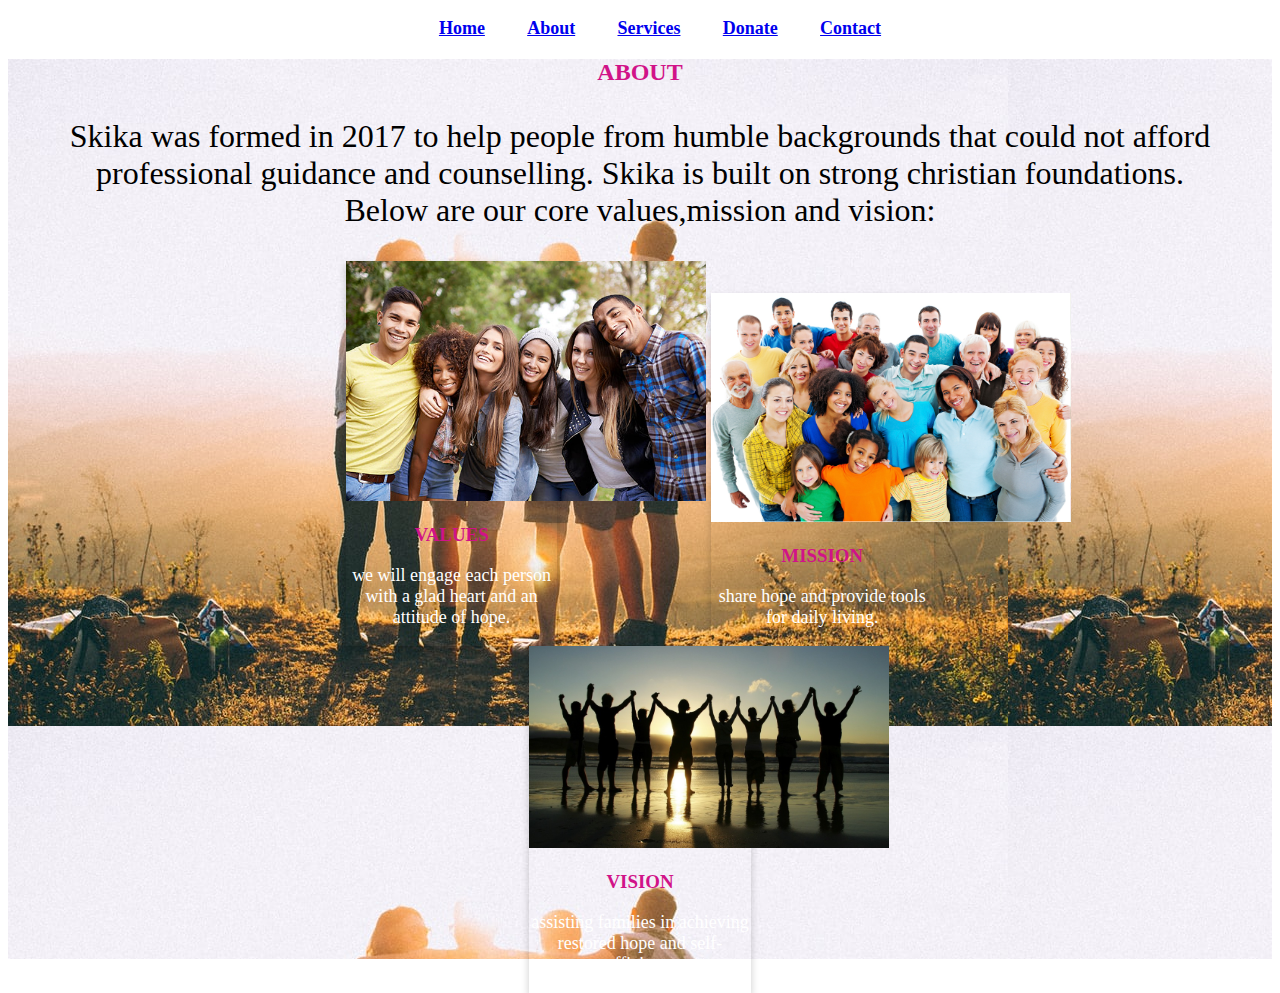
==== about.html @ 1da3767b "add about.css" ====
<!DOCTYPE html>
<html lang="en">
<head>
    <meta charset="UTF-8">
    <meta name="viewport" content="width=device-width, initial-scale=1.0">
    <title>SKIKA</title>
    <link rel="stylesheet" type="text/css" href="about.css">
</head>
<body>
    <div class="nav">
        <div id="banner">
            <nav>
                <ul>
                    <li><a href="index.html">Home</a></li>
                    <li><a href="about.html">About</a></li>
                    <li><a href="services.html">Services</a></li>
                    <li><a href="donate.html">Donate</a></li>
                    <li><a href="contact.html">Contact</a></li>

                </ul>

            </nav>

        </div>
    </div>
    

    <div class="about" >
        <div id="about">
        <h2>ABOUT</h2>
        <P>Skika was formed in 2017 to help people from humble backgrounds that could not afford professional guidance and counselling.
            Skika is built on strong christian foundations.<br>
            Below are our core values,mission and vision:</P>
        <div class="cards">
            <div class="card" style="width:18.9%" >
             <img src="images/ABOUT.jpg" style="width:360px">
             <div class="word">
                 <h3>VALUES</h3>
                 <p> we will engage each person with a glad heart and an attitude of hope.</p>
             </div>
         </div>
         <div class="card" style="width:20% ">
             <img src="images/values.jpg" style="width:360px">
             <div class="word">
                 <h3>MISSION</h3>
                 <p>share hope and provide tools for daily living.</p>
             </div>
         </div>
         <div class ="card" style="width:20%">
             <img src="images/vision.jpg" style="width:360px">
             <div class="word">
                 <h3>VISION</h3>
                 <p>assisting families in achieving restored hope and self-sufficiency.</p>
             </div>
         </div>
         </div>
        </div>
    </div>
 </section>

</body>

</html>
---- about.css ----
.nav{
    background-color:black;
    color: rgb(209, 19, 136);
    text-align: center;
    font-size: large;
    font-weight:bolder ;
    flex: inherit;
    word-spacing:1cm ;
}
.nav li{
    display: inline-flex;
}
.nav ul{
    list-style: none;
    background-color: white;
    text-align:center;
}
h3{
    color:rgb(209, 19, 136);
    font-size: 0.5cm;
}
h2{
    color:rgb(209, 19, 136); ;
}
.about{
    background-image: url(images/background.jpeg);
    background: size 100vh;;
    text-align: center;
    height: 100vh;
}
p{
    text-align: center;
    font-size: xx-large;
}
.cards {
    margin-left: 150px;
    align-content:center;
}
.word p{
    font-size:18px;
    color: white;
}
.card {
    box-shadow: 0 4px 8px 0 rgba(0, 0, 0, 0.2);
    transition: 0.3s;
    display: inline-block;
    margin-right: 150px;
}
.card:hover {
    box-shadow: 0 8px 16px 0 rgba(0, 0, 0, 0.2);
}
.card1 {
    padding-right: 30px;
}
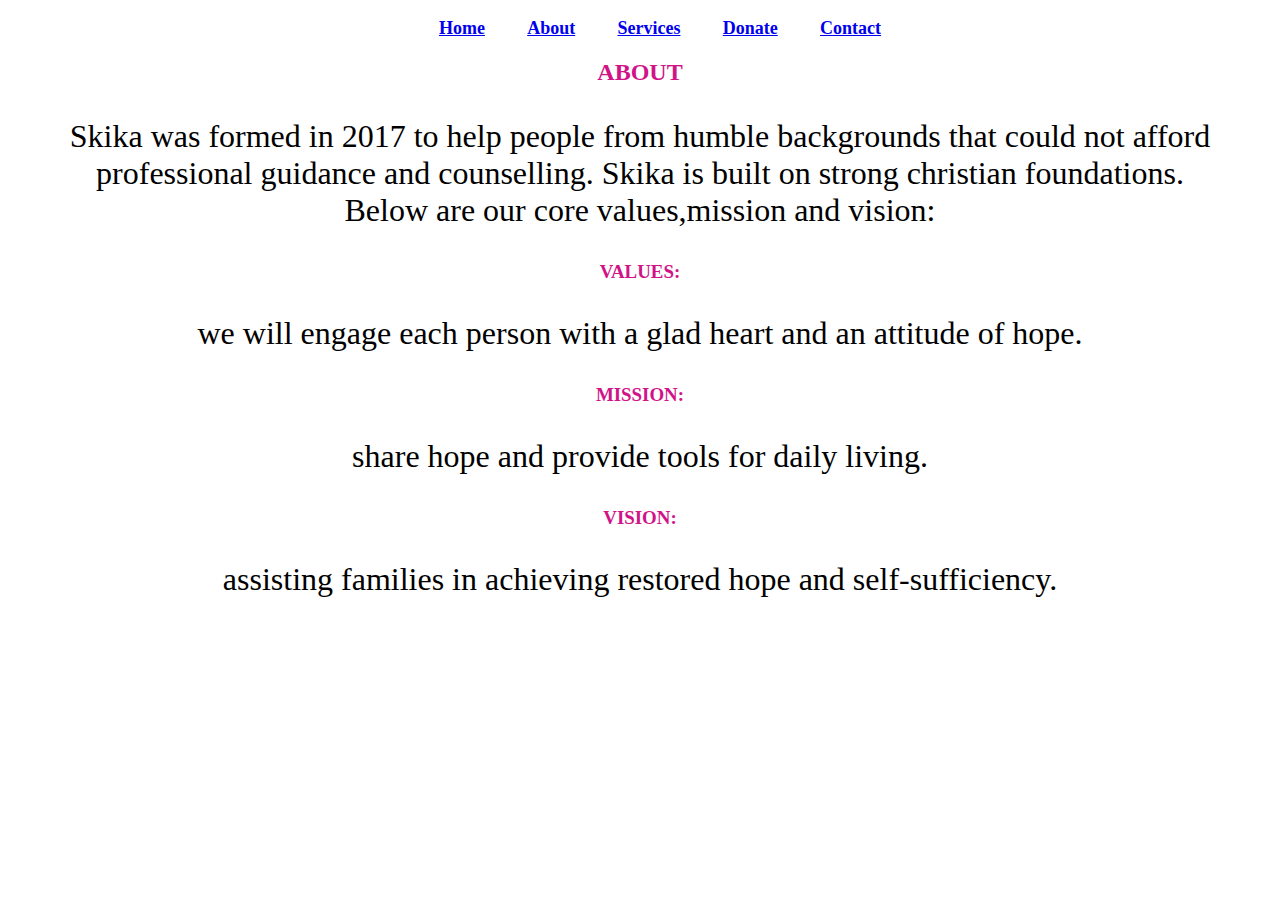
==== commit b0b0fbcd: "add about.css" ====
--- a/about.html
+++ b/about.html
@@ -23,41 +23,19 @@
 
         </div>
     </div>
-    
-
-    <div class="about" >
+    <div class="about">
         <div id="about">
-        <h2>ABOUT</h2>
-        <P>Skika was formed in 2017 to help people from humble backgrounds that could not afford professional guidance and counselling.
-            Skika is built on strong christian foundations.<br>
-            Below are our core values,mission and vision:</P>
-        <div class="cards">
-            <div class="card" style="width:18.9%" >
-             <img src="images/ABOUT.jpg" style="width:360px">
-             <div class="word">
-                 <h3>VALUES</h3>
-                 <p> we will engage each person with a glad heart and an attitude of hope.</p>
-             </div>
-         </div>
-         <div class="card" style="width:20% ">
-             <img src="images/values.jpg" style="width:360px">
-             <div class="word">
-                 <h3>MISSION</h3>
-                 <p>share hope and provide tools for daily living.</p>
-             </div>
-         </div>
-         <div class ="card" style="width:20%">
-             <img src="images/vision.jpg" style="width:360px">
-             <div class="word">
-                 <h3>VISION</h3>
-                 <p>assisting families in achieving restored hope and self-sufficiency.</p>
-             </div>
-         </div>
-         </div>
+            <h2>ABOUT</h2>
+            <P>Skika was formed in 2017 to help people from humble backgrounds that could not afford professional guidance and counselling.
+                Skika is built on strong christian foundations.<br>
+                Below are our core values,mission and vision:</P>
+                <h3>VALUES:</h3>
+                <p> we will engage each person with a glad heart and an attitude of hope.</p>
+                <h3>MISSION:</h3>
+                <p>share hope and provide tools for daily living.</p>
+                <h3>VISION:</h3>
+                <p>assisting families in achieving restored hope and self-sufficiency.</p>
         </div>
     </div>
- </section>
-
-</body>
-
+    </body>
 </html>--- a/about.css
+++ b/about.css
@@ -23,32 +23,14 @@
     color:rgb(209, 19, 136); ;
 }
 .about{
-    background-image: url(images/background.jpeg);
-    background: size 100vh;;
+    background-image: url(background.jpeg);
+    border-image-width: auto;
+    background-repeat: repeat;
+    height:80vh;
     text-align: center;
-    height: 100vh;
+    
 }
 p{
     text-align: center;
     font-size: xx-large;
 }
-.cards {
-    margin-left: 150px;
-    align-content:center;
-}
-.word p{
-    font-size:18px;
-    color: white;
-}
-.card {
-    box-shadow: 0 4px 8px 0 rgba(0, 0, 0, 0.2);
-    transition: 0.3s;
-    display: inline-block;
-    margin-right: 150px;
-}
-.card:hover {
-    box-shadow: 0 8px 16px 0 rgba(0, 0, 0, 0.2);
-}
-.card1 {
-    padding-right: 30px;
-}
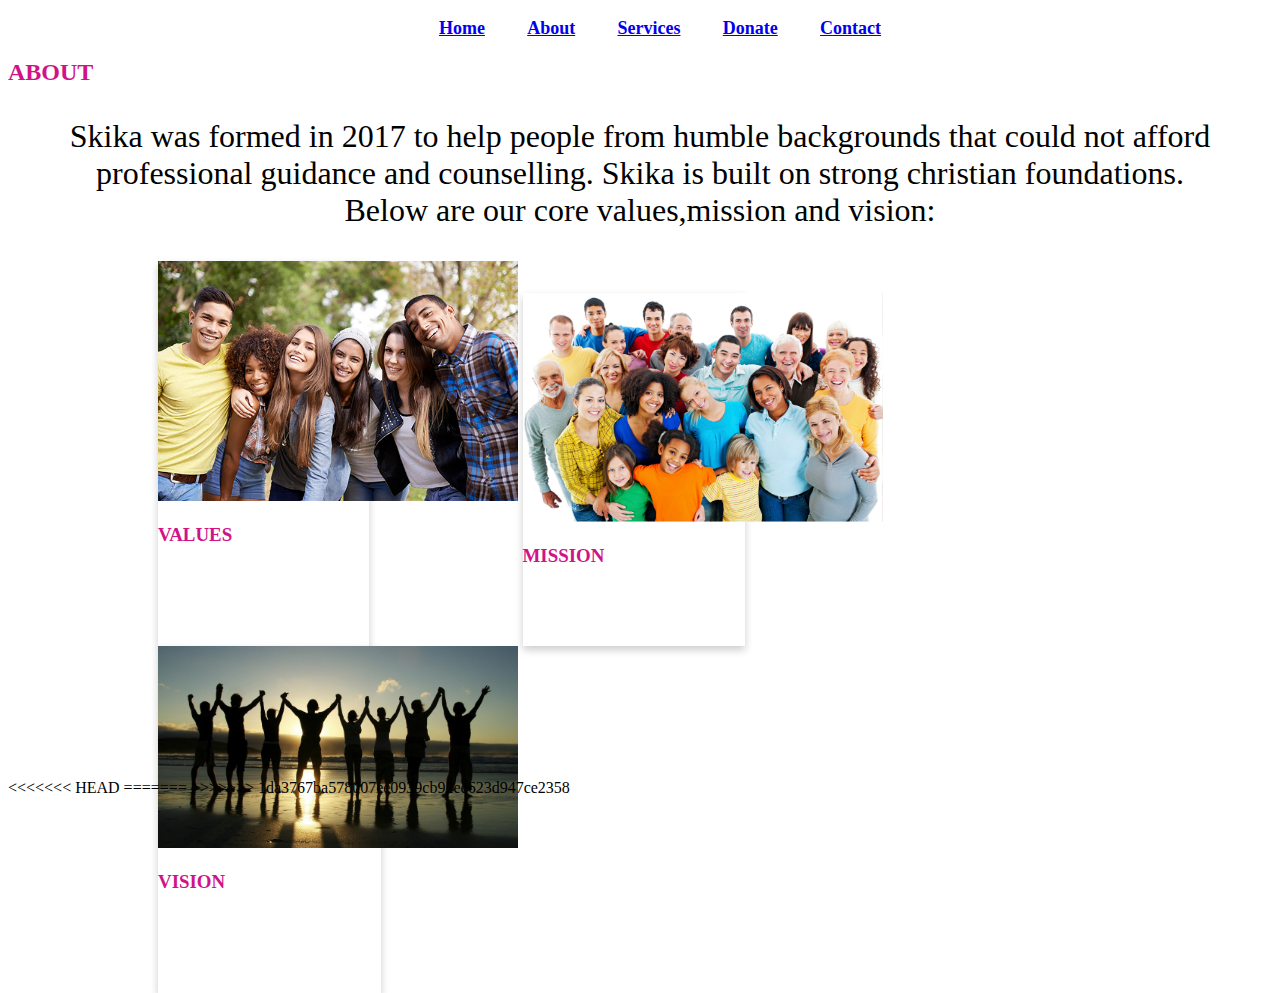
==== commit d4e66d86: "add about.css" ====
--- a/about.html
+++ b/about.html
@@ -23,19 +23,45 @@
 
         </div>
     </div>
-    <div class="about">
+    
+
+    <div class="about" >
         <div id="about">
-            <h2>ABOUT</h2>
-            <P>Skika was formed in 2017 to help people from humble backgrounds that could not afford professional guidance and counselling.
-                Skika is built on strong christian foundations.<br>
-                Below are our core values,mission and vision:</P>
-                <h3>VALUES:</h3>
-                <p> we will engage each person with a glad heart and an attitude of hope.</p>
-                <h3>MISSION:</h3>
-                <p>share hope and provide tools for daily living.</p>
-                <h3>VISION:</h3>
-                <p>assisting families in achieving restored hope and self-sufficiency.</p>
+        <h2>ABOUT</h2>
+        <P>Skika was formed in 2017 to help people from humble backgrounds that could not afford professional guidance and counselling.
+            Skika is built on strong christian foundations.<br>
+            Below are our core values,mission and vision:</P>
+        <div class="cards">
+            <div class="card" style="width:18.9%" >
+             <img src="images/ABOUT.jpg" style="width:360px">
+             <div class="word">
+                 <h3>VALUES</h3>
+                 <p> we will engage each person with a glad heart and an attitude of hope.</p>
+             </div>
+         </div>
+         <div class="card" style="width:20% ">
+             <img src="images/values.jpg" style="width:360px">
+             <div class="word">
+                 <h3>MISSION</h3>
+                 <p>share hope and provide tools for daily living.</p>
+             </div>
+         </div>
+         <div class ="card" style="width:20%">
+             <img src="images/vision.jpg" style="width:360px">
+             <div class="word">
+                 <h3>VISION</h3>
+                 <p>assisting families in achieving restored hope and self-sufficiency.</p>
+             </div>
+         </div>
+         </div>
         </div>
     </div>
+<<<<<<< HEAD
     </body>
+=======
+ </section>
+
+</body>
+
+>>>>>>> 1da3767ba578007ee0939cb92ee623d947ce2358
 </html>--- a/about.css
+++ b/about.css
@@ -23,10 +23,15 @@
     color:rgb(209, 19, 136); ;
 }
 .about{
+<<<<<<< HEAD
     background-image: url(background.jpeg);
     border-image-width: auto;
     background-repeat: repeat;
     height:80vh;
+=======
+    background-image: url(images/background.jpeg);
+    background: size 100vh;;
+>>>>>>> 1da3767ba578007ee0939cb92ee623d947ce2358
     text-align: center;
     
 }
@@ -34,3 +39,23 @@
     text-align: center;
     font-size: xx-large;
 }
+.cards {
+    margin-left: 150px;
+    align-content:center;
+}
+.word p{
+    font-size:18px;
+    color: white;
+}
+.card {
+    box-shadow: 0 4px 8px 0 rgba(0, 0, 0, 0.2);
+    transition: 0.3s;
+    display: inline-block;
+    margin-right: 150px;
+}
+.card:hover {
+    box-shadow: 0 8px 16px 0 rgba(0, 0, 0, 0.2);
+}
+.card1 {
+    padding-right: 30px;
+}
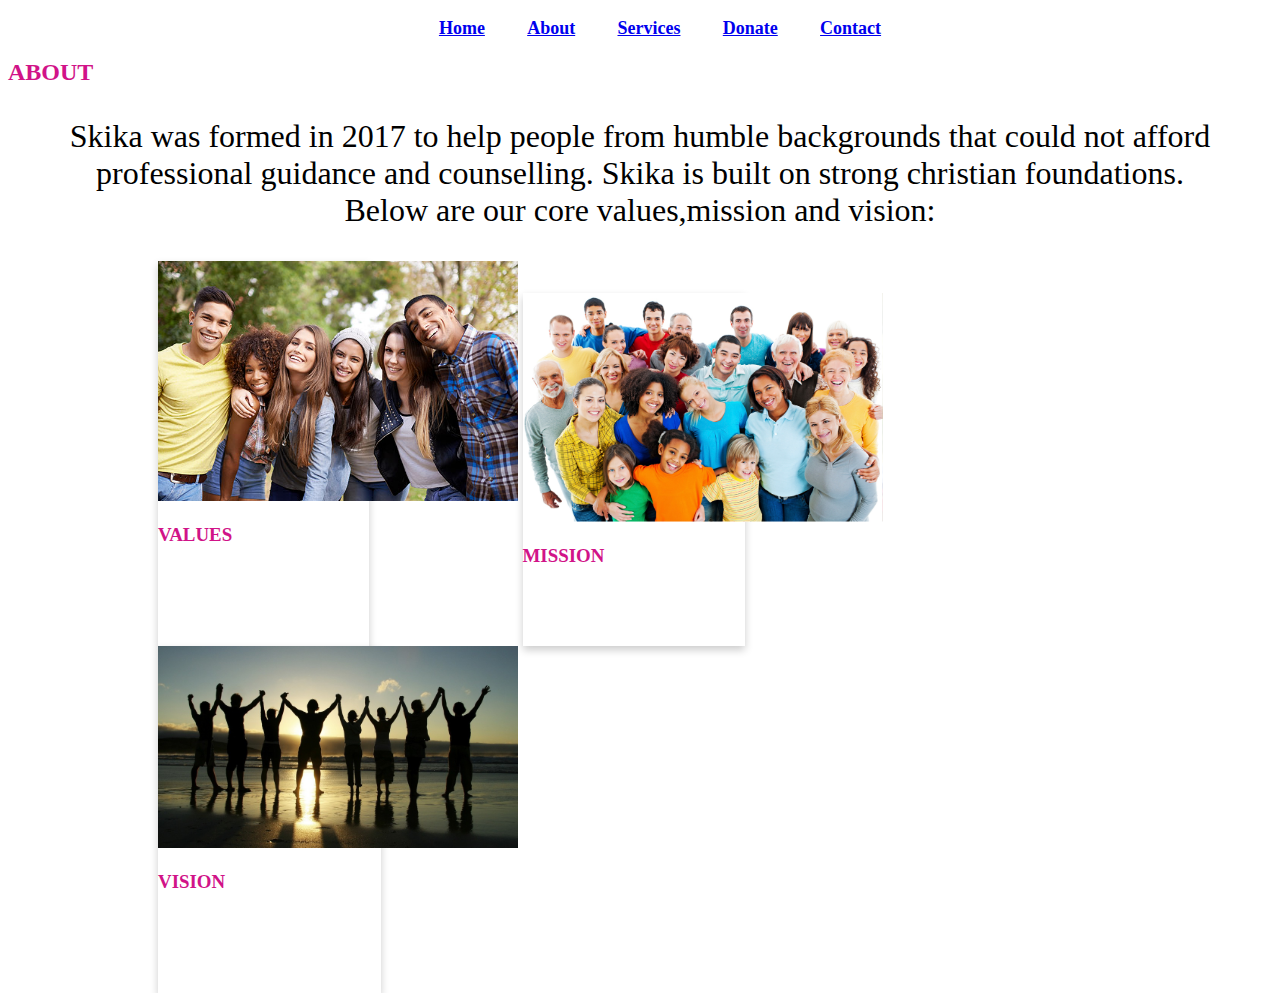
==== commit 04b62a25: "add about.html" ====
--- a/about.html
+++ b/about.html
@@ -56,12 +56,5 @@
          </div>
         </div>
     </div>
-<<<<<<< HEAD
     </body>
-=======
- </section>
-
-</body>
-
->>>>>>> 1da3767ba578007ee0939cb92ee623d947ce2358
 </html>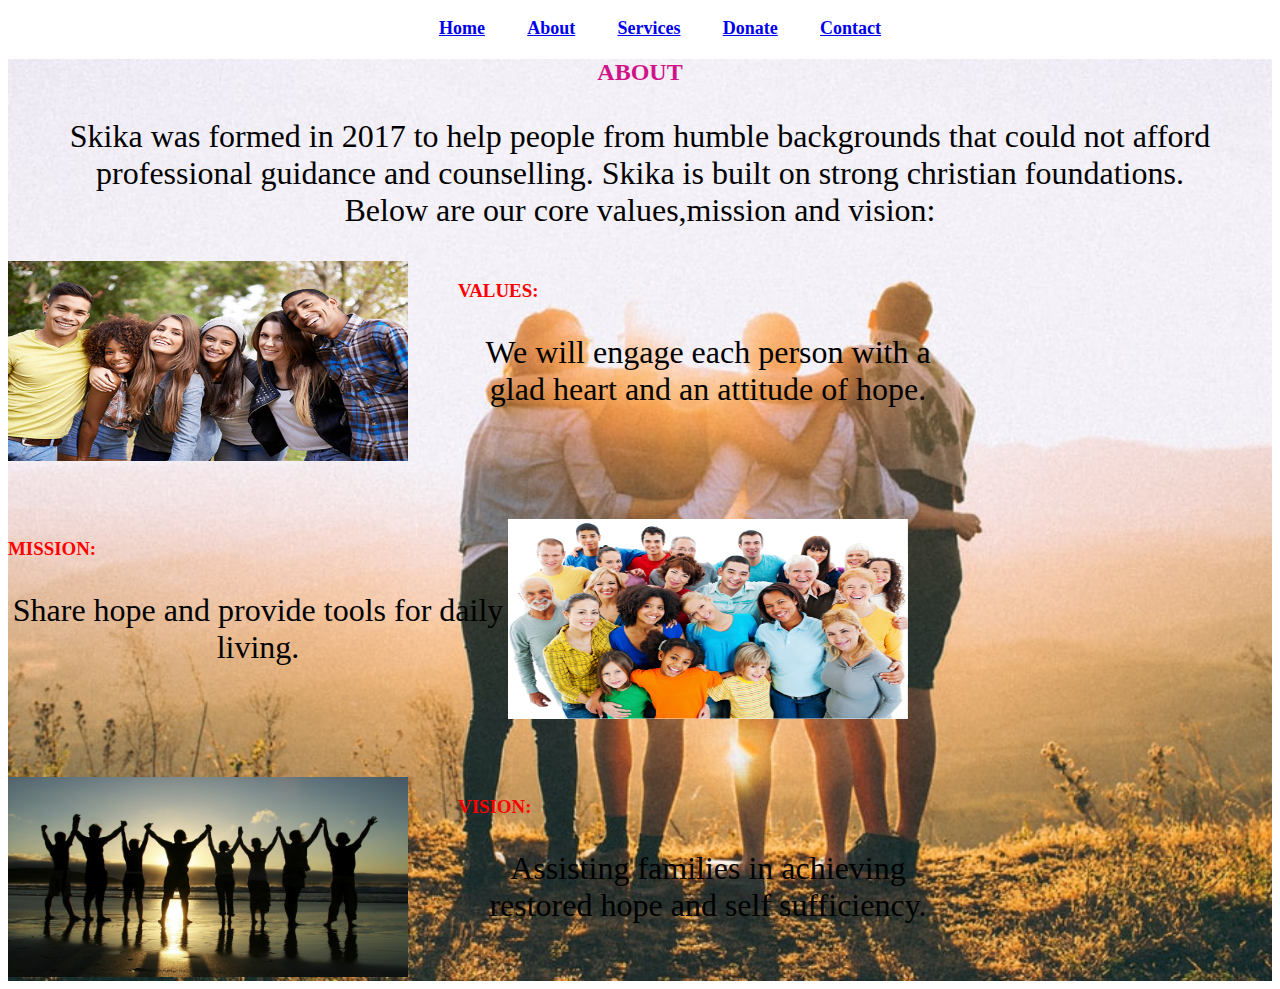
==== commit 8cc4e97a: "add about.css" ====
--- a/about.html
+++ b/about.html
@@ -31,29 +31,35 @@
         <P>Skika was formed in 2017 to help people from humble backgrounds that could not afford professional guidance and counselling.
             Skika is built on strong christian foundations.<br>
             Below are our core values,mission and vision:</P>
-        <div class="cards">
-            <div class="card" style="width:18.9%" >
-             <img src="images/ABOUT.jpg" style="width:360px">
-             <div class="word">
-                 <h3>VALUES</h3>
-                 <p> we will engage each person with a glad heart and an attitude of hope.</p>
-             </div>
-         </div>
-         <div class="card" style="width:20% ">
-             <img src="images/values.jpg" style="width:360px">
-             <div class="word">
-                 <h3>MISSION</h3>
-                 <p>share hope and provide tools for daily living.</p>
-             </div>
-         </div>
-         <div class ="card" style="width:20%">
-             <img src="images/vision.jpg" style="width:360px">
-             <div class="word">
-                 <h3>VISION</h3>
-                 <p>assisting families in achieving restored hope and self-sufficiency.</p>
-             </div>
-         </div>
-         </div>
+            <div class="about1">
+                <div>
+                    <img src="images/ABOUT.jpg" alt="" width="400px" height="200px">
+                </div>
+                <div class="text1">
+                    <h3>VALUES:</h3>
+                    <p>We will engage each person with a glad heart and an attitude of hope.</p>
+                </div>
+            </div>
+            <br><br><br>
+            <div class="about2">
+                <div class="text2">
+                    <h3>MISSION:</h3>
+                  <p>Share hope and provide tools for daily living.</p>
+                </div>
+                <div id="image2">
+                    <img src="images/values.jpg" alt="" width="400px" height="200px">
+                </div>
+            </div>
+            <br><br><br>
+            <div class="about3">
+                <div>
+                    <img src="images/vision.jpg" alt="" width="400px" height="200px">
+                </div>
+                <div class="text3">
+                    <h3>VISION:</h3>
+                    <p>Assisting families in achieving restored hope and self sufficiency.</p>
+                </div>
+            </div>
         </div>
     </div>
     </body>
--- a/about.css
+++ b/about.css
@@ -16,46 +16,38 @@
     text-align:center;
 }
 h3{
-    color:rgb(209, 19, 136);
+    color:red;
     font-size: 0.5cm;
 }
 h2{
-    color:rgb(209, 19, 136); ;
+    color:rgb(209, 19, 136); 
+    text-align: center;
 }
 .about{
-<<<<<<< HEAD
-    background-image: url(background.jpeg);
-    border-image-width: auto;
-    background-repeat: repeat;
-    height:80vh;
-=======
     background-image: url(images/background.jpeg);
-    background: size 100vh;;
->>>>>>> 1da3767ba578007ee0939cb92ee623d947ce2358
-    text-align: center;
+    background-repeat: no-repeat;
+    background-size: cover;
+    
+    
+    width:100%;
     
 }
 p{
     text-align: center;
     font-size: xx-large;
 }
-.cards {
-    margin-left: 150px;
-    align-content:center;
+.about1, .about2, .about3{
+    display: flex;
+    
+     
 }
-.word p{
-    font-size:18px;
-    color: white;
+.text1, .text3{
+    padding-left: 50px;
+    width: 500px;
 }
-.card {
-    box-shadow: 0 4px 8px 0 rgba(0, 0, 0, 0.2);
-    transition: 0.3s;
-    display: inline-block;
-    margin-right: 150px;
+.text2{
+    width:500px
 }
-.card:hover {
-    box-shadow: 0 8px 16px 0 rgba(0, 0, 0, 0.2);
-}
-.card1 {
-    padding-right: 30px;
-}
+.image2{
+    padding-left: 50px;
+}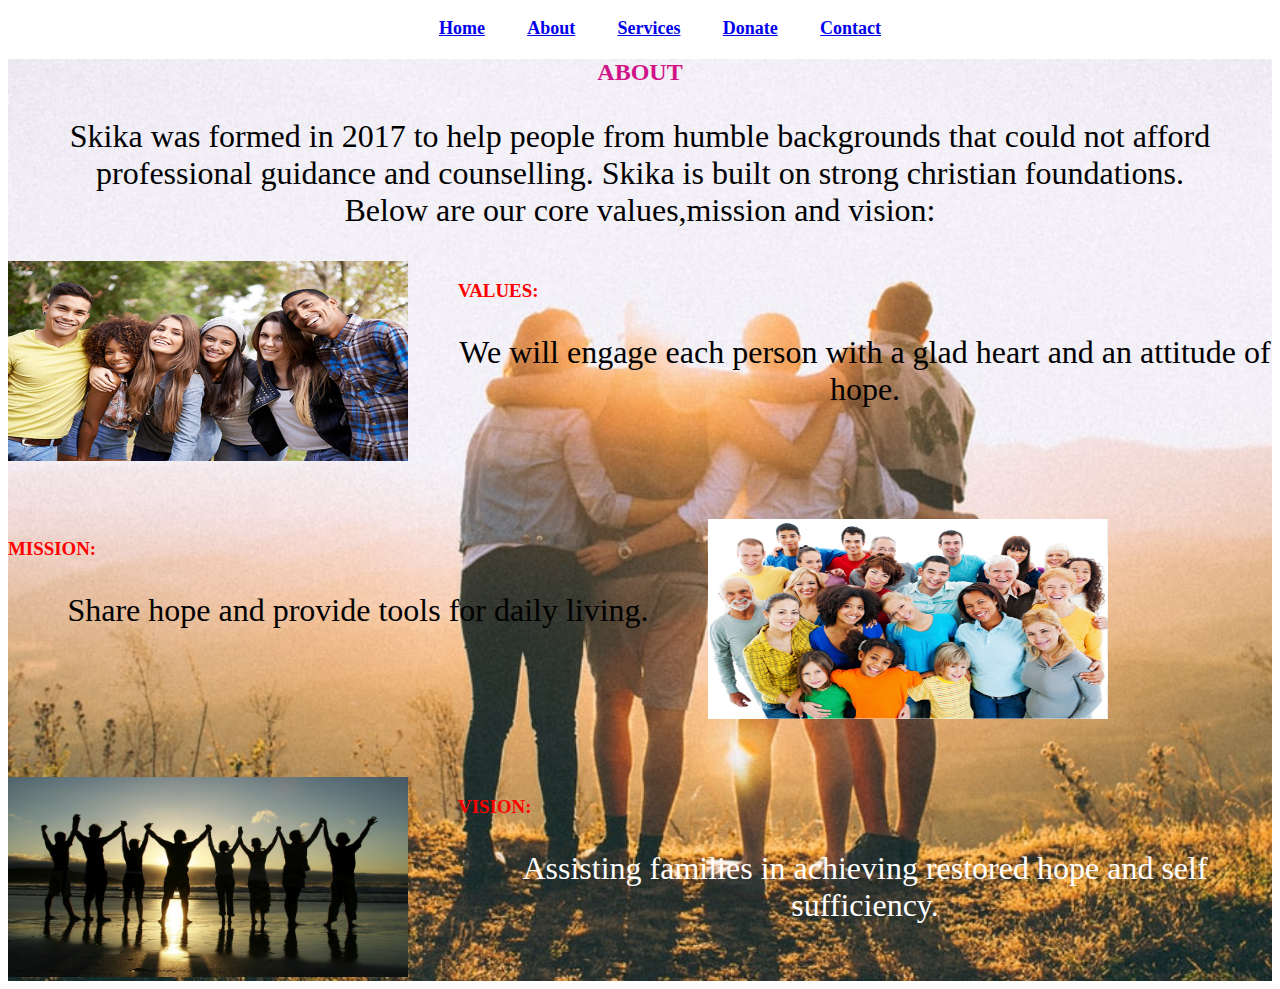
==== commit b9dd0616: "add about.css" ====
--- a/about.html
+++ b/about.html
@@ -57,7 +57,7 @@
                 </div>
                 <div class="text3">
                     <h3>VISION:</h3>
-                    <p>Assisting families in achieving restored hope and self sufficiency.</p>
+                    <span><p>Assisting families in achieving restored hope and self sufficiency.</p></span>
                 </div>
             </div>
         </div>
--- a/about.css
+++ b/about.css
@@ -43,11 +43,17 @@
 }
 .text1, .text3{
     padding-left: 50px;
-    width: 500px;
+    width: 1000px;
 }
 .text2{
-    width:500px
+    width:700px
 }
 .image2{
     padding-left: 50px;
+}
+
+.text3 span{
+    color:white;
+    
+    
 }